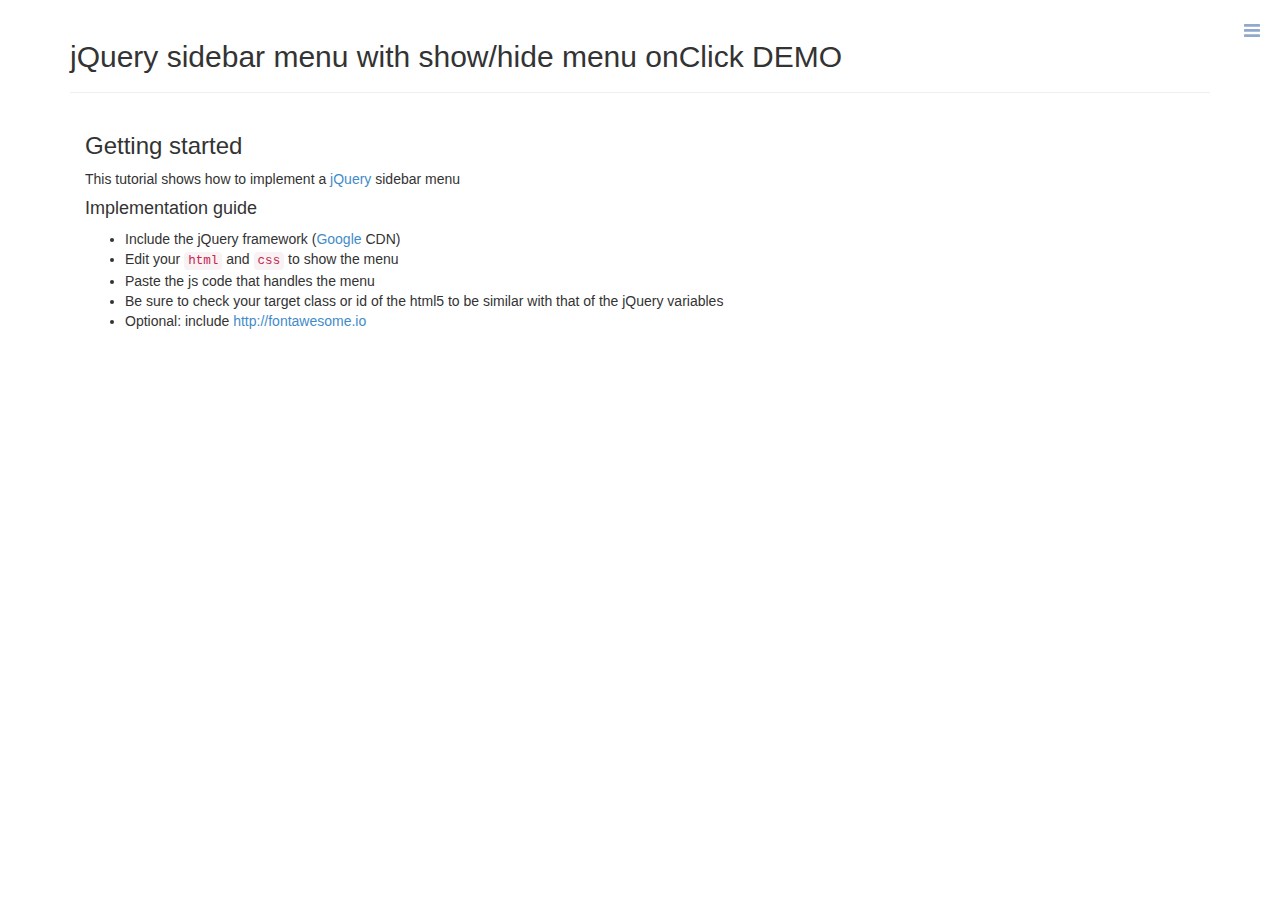
==== index.html @ 5faa9fd9 "adding files" ====
<!DOCTYPE html>
<html>
 <head>
  <title>jQuery sidebar menu with show/hide menu onClick</title>
  <meta name="viewport" content="width=device-width, initial-scale=1">
 
  <!-- Latest compiled and minified CSS -->
  <link rel="stylesheet" href="css/bootstrap.min.css">
  <link rel="stylesheet" href="css/font-awesome.min.css">

  <!-- simplecodetips.com jQuery sidebar menu https://simplecodetips.com/demo/jQuery-sidebar-menu/-->

<style type="text/css">

/* Side Menu */

#sidebar-wrapper {
    z-index: 1000;
    position: fixed;
    right: 0;
    width: 250px;
    height: 100%;
    transform: translateX(250px);
    overflow-y: auto;
    background: #3e4f5c;
    -webkit-transition: all 0.4s ease 0s;
    -moz-transition: all 0.4s ease 0s;
    -ms-transition: all 0.4s ease 0s;
    -o-transition: all 0.4s ease 0s;
    transition: all 0.4s ease 0s;
}

.sidebar-nav {
    position: absolute;
    top: 0;
    width: 250px;
    margin: 0;
    padding: 0;
    list-style: none;
}

.sidebar-nav li {
    text-indent: 20px;
    line-height: 40px;
}

.sidebar-nav li a {
    display: block;
    text-decoration: none;
    color: #999;
}

.sidebar-nav li a:hover {
    text-decoration: none;
    color: #fff;
    background: rgba(255,255,255,0.2);
}

.sidebar-nav > .sidebar-brand {
    height: 55px;
    font-size: 18px;
    line-height: 55px;
}

.sidebar-nav > .sidebar-brand a {
    color: #999;
}

.sidebar-nav > .sidebar-brand a:hover {
    color: #fff;
    background: none;
}

#menu-toggle {
    z-index: 1;
    position: fixed;
    top: 0;
    right: 0;
}

#sidebar-wrapper.active {
    right: 250px;
    width: 250px;
    -webkit-transition: all 0.4s ease 0s;
    -moz-transition: all 0.4s ease 0s;
    -ms-transition: all 0.4s ease 0s;
    -o-transition: all 0.4s ease 0s;
    transition: all 0.4s ease 0s;
}

.toggle {
    margin: 5px 5px 0 0;
}
.square { 
  padding: 8px; display: block; margin:12px; 
}
.wl a {
 color: #91a9cf; 
}

</style>

<script>
  (function(i,s,o,g,r,a,m){i['GoogleAnalyticsObject']=r;i[r]=i[r]||function(){
  (i[r].q=i[r].q||[]).push(arguments)},i[r].l=1*new Date();a=s.createElement(o),
  m=s.getElementsByTagName(o)[0];a.async=1;a.src=g;m.parentNode.insertBefore(a,m)
  })(window,document,'script','https://www.google-analytics.com/analytics.js','ga');

  ga('create', 'UA-89721024-1', 'auto');
  ga('send', 'pageview');

</script>
  </head>
 <body>

<div class="wl">
 <a id="menu-toggle" href="#" class="toggle square"><i class="fa fa-bars fa-lg" aria-hidden="true"></i></a>
    <div id="sidebar-wrapper">
        <ul class="sidebar-nav">
            <a id="close-menu" href="#" class="pull-right toggle square"><i class="fa fa-times fa-lg"></i></a>
            <li class="sidebar-brand">
                <a href="#top" onclick=$("#close-menu").click();>Menu title</a>
            </li>
            <li>
                <a href="#about" onclick=$("#close-menu").click();>About Us</a>
            </li>
            <li>
                <a href="#services" onclick=$("#close-menu").click();>Services</a>
            </li>
            <li>
                <a href="#gallery" onclick=$("#close-menu").click();>Gallery</a>
            </li>
            <li>
                <a href="#contact" onclick=$("#close-menu").click();>Contact</a>
            </li>
        </ul>
    </div>
</div>
     <div class="container">
         
            <div class="page-header">

              <h2>jQuery sidebar menu with show/hide menu onClick DEMO</h2>

            </div>

             <div class="container-fluid">

              <h3>Getting started</h3>
                <p>This tutorial shows how to implement a <a href="http://jquery.com/">jQuery</a> sidebar menu</p>
                <h4>Implementation guide</h4>
              <ul>
                <li>Include the jQuery framework (<a href="https://developers.google.com/speed/libraries/#jquery">Google</a> CDN)</li>
                <li>Edit your <code>html</code> and <code>css</code> to show the menu</li>
                <li>Paste the js code that handles the menu</li>
                <li>Be sure to check your target class or id of the html5 to be similar with that of the jQuery variables</li>
                <li>Optional: include <a href="http://fontawesome.io/">http://fontawesome.io</a></li>
              </ul>

              </div>

     </div>

<script src="js/jquery-1.10.2.min.js"></script>
<script src="js/bootstrap.min.js"></script>
<script>
    // Close menu
    $("#close-menu").click(function(e) {
        e.preventDefault();
        $("#sidebar-wrapper").toggleClass("active");
    });
    // Open menu
    $("#menu-toggle").click(function(e) {
        e.preventDefault();
        $("#sidebar-wrapper").toggleClass("active");
    });
</script>

<script type="text/javascript">
var sc_project=11208146; 
var sc_invisible=1; 
var sc_security="96a5658f"; 
var scJsHost = (("https:" == document.location.protocol) ?
"https://secure." : "http://www.");
document.write("<sc"+"ript type='text/javascript' src='" +
scJsHost+
"statcounter.com/counter/counter.js'></"+"script>");
</script>
<noscript><div class="statcounter"><a title="web analytics"
href="http://statcounter.com/" target="_blank"><img
class="statcounter"
src="//c.statcounter.com/11208146/0/96a5658f/1/" alt="web
analytics"></a></div></noscript>
 </body>
</html>
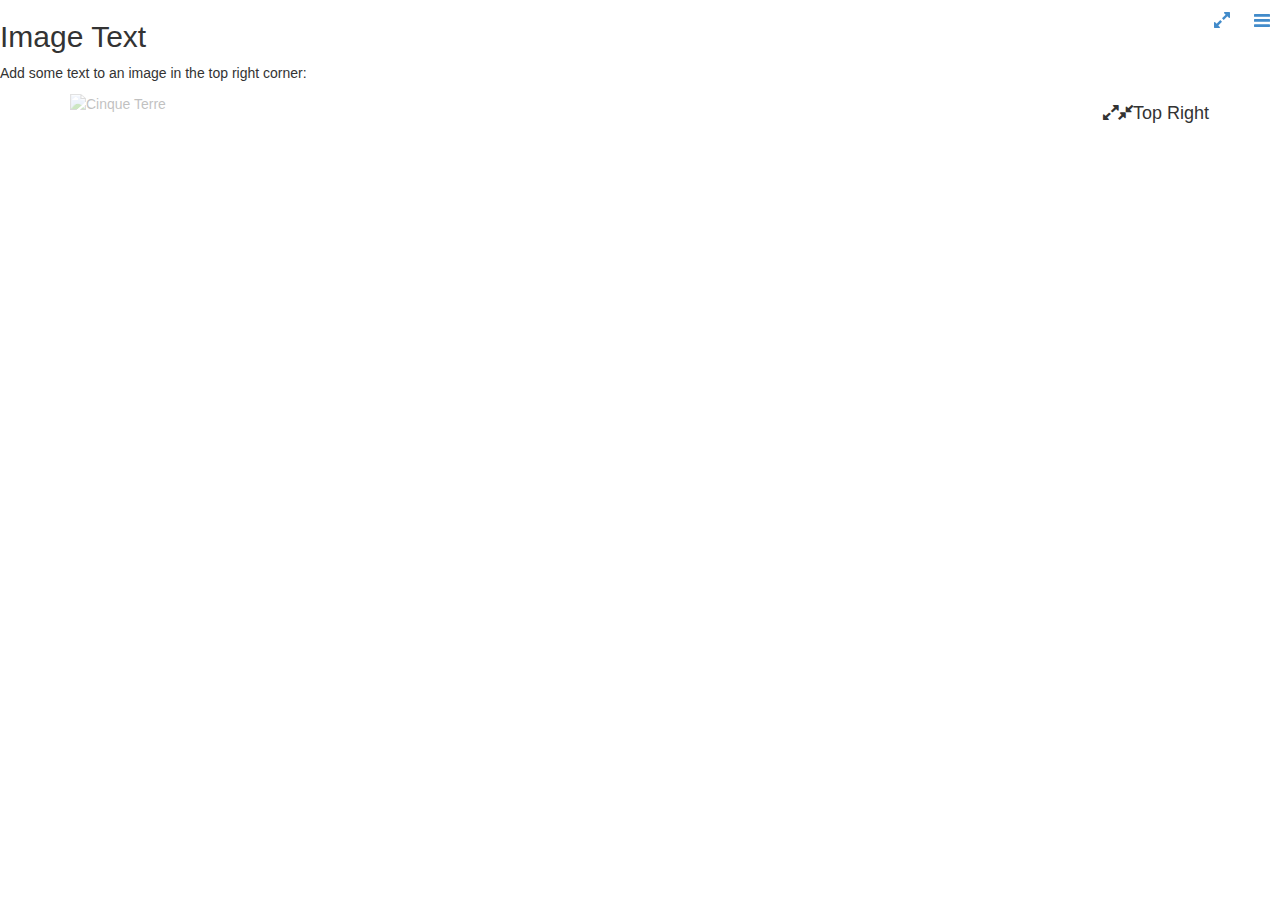
==== commit 90cace75: "adding files" ====
--- a/index.html
+++ b/index.html
@@ -2,7 +2,7 @@
 <!DOCTYPE html>
 <html>
  <head>
-  <title>jQuery sidebar menu with show/hide menu onClick</title>
+  <title>ifram</title>
   <meta name="viewport" content="width=device-width, initial-scale=1">
  
   <!-- Latest compiled and minified CSS -->
@@ -71,13 +71,13 @@
     color: #fff;
     background: none;
 }
-
+/*
 #menu-toggle {
     z-index: 1;
     position: fixed;
     top: 0;
     right: 0;
-}
+}*/
 
 #sidebar-wrapper.active {
     right: 250px;
@@ -93,12 +93,26 @@
     margin: 5px 5px 0 0;
 }
 .square { 
-  padding: 8px; display: block; margin:12px; 
+  padding: 8px; display: inline-block; margin:2px; 
 }
 .wl a {
  color: #91a9cf; 
 }
-
+        .topright {
+            position: fixed;
+            top: 0;
+            right: 0;
+        }
+		
+		
+		html, body {
+  height: 100%;
+  overflow:hidden;
+}
+
+.full-height {
+  height: 100%;
+}
 </style>
 
 <script>
@@ -113,9 +127,12 @@
 </script>
   </head>
  <body>
-
+ <div class="topright">
+<a id="h" href="#" class="toggle square"><i class="fa fa-expand fa-lg" aria-hidden="true"></i></a>
+<a id="menu-toggle" href="#" class="toggle square"><i class="fa fa-bars fa-lg" aria-hidden="true"></i></a>
+
+</div>
 <div class="wl">
- <a id="menu-toggle" href="#" class="toggle square"><i class="fa fa-bars fa-lg" aria-hidden="true"></i></a>
     <div id="sidebar-wrapper">
         <ul class="sidebar-nav">
             <a id="close-menu" href="#" class="pull-right toggle square"><i class="fa fa-times fa-lg"></i></a>
@@ -137,9 +154,13 @@
         </ul>
     </div>
 </div>
-     <div class="container">
+<div class="full-height" style="width:100%">
+<iframe class="full-height" src="topright.html" name="ifr12" frameborder="0" style="width:100%">This is not</iframe>
+</div>
+<!--      <div class="container-fluid">
          
-            <div class="page-header">
+ 
+         <div class="page-header">
 
               <h2>jQuery sidebar menu with show/hide menu onClick DEMO</h2>
 
@@ -160,7 +181,7 @@
 
               </div>
 
-     </div>
+     </div>-->
 
 <script src="js/jquery-1.10.2.min.js"></script>
 <script src="js/bootstrap.min.js"></script>
